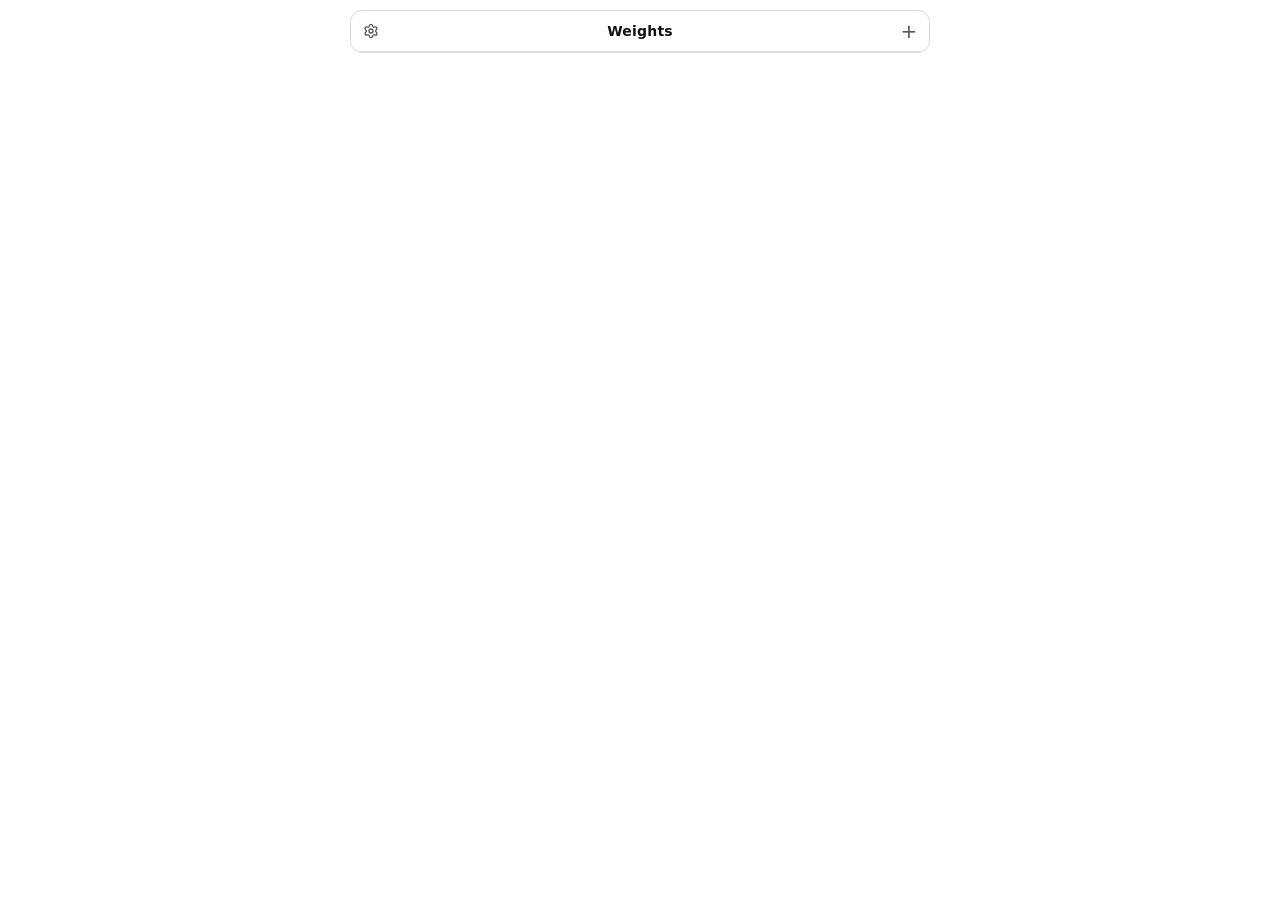
==== index.html @ fe78152c "Fix history tab UI filters" ====
<!doctype html>
<html lang="en">
<head>
  <meta charset="utf-8" />
  <meta name="viewport" content="width=device-width,initial-scale=1,viewport-fit=cover" />
  <title>Weights</title>
  <link rel="stylesheet" href="./styles.css" />
</head>
<body>
  <div class="wrap">
    <div class="card">
      <div class="titleBar">
        <div class="titleMain">
          <button id="settingsBtn" class="settingsBtn" type="button" aria-label="Settings" title="Settings">
            <svg xmlns="http://www.w3.org/2000/svg" viewBox="0 0 24 24" fill="none" stroke-width="2" stroke-linecap="round" stroke-linejoin="round" aria-hidden="true">
              <path d="M9.671 4.136a2.34 2.34 0 0 1 4.659 0 2.34 2.34 0 0 0 3.319 1.915 2.34 2.34 0 0 1 2.33 4.033 2.34 2.34 0 0 0 0 3.831 2.34 2.34 0 0 1-2.33 4.033 2.34 2.34 0 0 0-3.319 1.915 2.34 2.34 0 0 1-4.659 0 2.34 2.34 0 0 0-3.32-1.915 2.34 2.34 0 0 1-2.33-4.033 2.34 2.34 0 0 0 0-3.831A2.34 2.34 0 0 1 6.35 6.051a2.34 2.34 0 0 0 3.319-1.915"></path>
              <circle cx="12" cy="12" r="3"></circle>
            </svg>
          </button>
          <span class="titleText">Weights</span>
          <button id="addWorkoutBtn" class="titleRightBtn" type="button" aria-label="Add workout" title="Add workout">+</button>
          <button id="backBtn" class="titleRightBtn hidden" type="button" aria-label="Back" title="Back">
            <svg xmlns="http://www.w3.org/2000/svg" viewBox="0 0 24 24" fill="none" stroke-width="2" stroke-linecap="round" stroke-linejoin="round" aria-hidden="true">
              <path d="m15 18-6-6 6-6"></path>
            </svg>
          </button>
        </div>
        <div id="titleMenu" class="titleMenu">
          <button id="importCsvBtn" class="titleMenuBtn" type="button">Import CSV</button>
          <button id="deleteAllBtn" class="titleMenuBtn danger" type="button">Delete All</button>
          <div id="deleteConfirmRow" class="deleteConfirmRow">
            <span class="deleteConfirmText">Are you sure?</span>
            <div class="deleteConfirmActions">
              <button id="deleteConfirmOkBtn" class="deleteConfirmBtn ok" type="button" aria-label="Confirm delete all" title="Confirm">✓</button>
              <button id="deleteConfirmCancelBtn" class="deleteConfirmBtn cancel" type="button" aria-label="Cancel delete all" title="Cancel">×</button>
            </div>
          </div>
          <input id="csvImportInput" class="fileInput" type="file" accept=".csv,text/csv" />
        </div>
      </div>
      <div id="mainAddHost"></div>
      <div id="importStatus" class="importStatus" aria-live="polite"></div>
      <div id="list"></div>
      <div id="historyDrawer" class="historyDrawer hidden">
        <div id="historyTab" class="historyTab" role="button" tabindex="0" aria-expanded="false">
          <div class="historyTabText">
            <span class="historyTabLabel">History</span>
            <span id="historyMeta" class="historyMeta"></span>
          </div>
          <div class="historyTabActions">
            <button id="historyFilterBtn" class="historyFilterBtn hidden" type="button" aria-label="Filter history" title="Filter history">
              <span id="historyFilterIcon" class="historyFilterIcon" aria-hidden="true"></span>
            </button>
            <span id="historyChevron" class="historyChevron" aria-hidden="true"></span>
          </div>
        </div>
        <div id="historyFilterBar" class="historyFilterBar hidden">
          <input id="historyWeightFilterInput" type="text" placeholder="Weight..." autocomplete="off" spellcheck="false" />
          <input id="historyRepsFilterInput" type="text" placeholder="Reps..." autocomplete="off" spellcheck="false" />
        </div>
        <div id="historyPanel" class="historyPanel">
          <div id="historyList" class="historyList"></div>
        </div>
      </div>
    </div>
  </div>

  <script src="./main.js"></script>
</body>
</html>
---- styles.css ----
:root{
      --bg:#fff;
      --ink:#111;
      --muted:#666;
      --line:#d9d9d9;
      --line2:#ececec;
      --focus:#1a73e8;
      --mono: ui-monospace, SFMono-Regular, Menlo, Monaco, Consolas, "Liberation Mono", "Courier New", monospace;
      --sans: system-ui, -apple-system, Segoe UI, Roboto, Helvetica, Arial, "Apple Color Emoji","Segoe UI Emoji";
    }
    *{ box-sizing:border-box; }
    body{
      margin:0;
      background:var(--bg);
      color:var(--ink);
      font-family:var(--sans);
      -webkit-font-smoothing:antialiased;
      -moz-osx-font-smoothing:grayscale;
    }
    .wrap{
      max-width:600px;
      margin:0 auto;
      padding: env(safe-area-inset-top) 10px env(safe-area-inset-bottom) 10px;
    }
    .card{
      border:1px solid var(--line);
      border-radius:12px;
      overflow:hidden;
      margin:10px 0 14px;
    }
    .titleBar{
      border-bottom:1px solid var(--line);
    }
    .titleMain{
      position:relative;
      display:flex;
      align-items:center;
      justify-content:center;
      min-height:40px;
      padding:8px 40px;
    }
    .titleText{
      font-size:14px;
      line-height:1.2;
      font-weight:650;
      letter-spacing:.2px;
      text-align:center;
      width:100%;
      user-select:none;
      -webkit-user-select:none;
    }
    .settingsBtn{
      position:absolute;
      left:8px;
      top:50%;
      transform:translateY(-50%);
      width:24px;
      height:24px;
      border:0;
      border-radius:6px;
      padding:0;
      background:transparent;
      color:#555;
      display:inline-flex;
      align-items:center;
      justify-content:center;
      touch-action:manipulation;
      z-index:2;
    }
    .settingsBtn svg{
      width:16px;
      height:16px;
      display:block;
      stroke:currentColor;
    }
    .settingsBtn.open{
      background:#f2f4f8;
      color:#222;
    }
    .titleRightBtn{
      position:absolute;
      right:8px;
      top:50%;
      transform:translateY(-50%);
      width:24px;
      height:24px;
      border:0;
      border-radius:6px;
      padding:0;
      background:transparent;
      color:#555;
      display:inline-flex;
      align-items:center;
      justify-content:center;
      touch-action:manipulation;
      z-index:2;
      font-family:var(--sans);
      font-size:20px;
      line-height:1;
      font-weight:400;
    }
    .titleRightBtn svg{
      width:16px;
      height:16px;
      display:block;
      stroke:currentColor;
    }
    .titleRightBtn:active{
      background:#f2f4f8;
      color:#222;
    }
    #backBtn{
      left:8px;
      right:auto;
    }
    .hidden{
      display:none !important;
    }
    .titleMenu{
      max-height:0;
      overflow:hidden;
      border-top:0 solid var(--line2);
      transition:max-height .15s ease, border-width .15s ease;
    }
    .titleMenu.show{
      max-height:140px;
      border-top:1px solid var(--line2);
    }
    .titleMenuBtn{
      width:100%;
      border:0;
      border-bottom:1px solid var(--line2);
      background:#fff;
      color:#222;
      font-family:var(--sans);
      font-size:12px;
      line-height:1.2;
      text-align:left;
      padding:9px 12px;
      touch-action:manipulation;
    }
    .titleMenuBtn.danger{
      color:#9a2f2f;
    }
    .titleMenuBtn:active{
      background:#f3f6ff;
    }
    .deleteConfirmRow{
      display:none;
      align-items:center;
      justify-content:space-between;
      gap:8px;
      padding:8px 12px;
      border-bottom:1px solid var(--line2);
      background:#fff;
    }
    .deleteConfirmRow.show{
      display:flex;
    }
    .deleteConfirmText{
      font-size:12px;
      color:#9a2f2f;
      line-height:1.2;
    }
    .deleteConfirmActions{
      display:flex;
      align-items:center;
      gap:6px;
    }
    .deleteConfirmBtn{
      width:22px;
      height:22px;
      border:1px solid var(--line);
      border-radius:6px;
      background:#fff;
      color:#444;
      font-family:var(--sans);
      font-size:12px;
      line-height:20px;
      text-align:center;
      padding:0;
      touch-action:manipulation;
    }
    .deleteConfirmBtn.ok{
      border-color:#b7d7bf;
      color:#2e7d32;
    }
    .deleteConfirmBtn.cancel{
      border-color:#e0b4b4;
      color:#9a2f2f;
    }
    .deleteConfirmBtn:active{
      background:#f3f6ff;
    }
    #mainAddHost{
      overflow:hidden;
    }
    #mainAddHost .inputRow{
      background:#fff;
      border-bottom:1px solid var(--line2);
      padding:8px 10px;
    }
    .fileInput{
      display:none;
    }
    .importStatus{
      max-height:0;
      overflow:hidden;
      padding:0 12px;
      font-size:11px;
      line-height:1.2;
      color:var(--muted);
      border-bottom:0 solid var(--line2);
      transition:max-height .15s ease, padding .15s ease, border-width .15s ease;
    }
    .importStatus.show{
      max-height:40px;
      padding:6px 12px;
      border-bottom:1px solid var(--line2);
    }
    .importStatus.error{
      color:#9a2f2f;
    }

    .row{
      padding:0;
      border-bottom:1px solid var(--line2);
      user-select:none;
      -webkit-user-select:none;
      touch-action:manipulation;
    }
    .row:last-child{ border-bottom:none; }

    /* Workout collapsed: ONE LINE, ellide */
    .workoutLine{
      display:flex;
      align-items:center;
      gap:8px;
      min-width:0;
      white-space:nowrap;
      overflow:hidden;
      padding:10px 10px;
    }
    .currentFocus{
      background:#f4f7fc;
    }
    .date{
      font-family:var(--mono);
      font-size:12px;
      color:var(--muted);
      flex:0 0 auto;
    }
    .dow{
      font-size:12px;
      color:var(--muted);
      flex:0 0 auto;
    }
    .workoutText{
      font-size:12.5px;
      color:#222;
      flex:1 1 auto;
      min-width:0;
      overflow:hidden;
      text-overflow:ellipsis;
      white-space:nowrap;
    }
    .rowSpacer{
      flex:1 1 auto;
      min-width:0;
    }
    .rowDeleteBtn{
      border:1px solid #e0b4b4;
      border-radius:5px;
      background:#fff;
      color:#9a2f2f;
      width:18px;
      height:18px;
      padding:0;
      flex:0 0 18px;
      font-family:var(--sans);
      touch-action:manipulation;
      display:inline-flex;
      align-items:center;
      justify-content:center;
      line-height:1;
    }
    .rowDeleteBtn svg{
      width:11px;
      height:11px;
      display:block;
      stroke:currentColor;
    }
    .rowActionSlot{
      width:18px;
      height:18px;
      flex:0 0 18px;
      display:flex;
      align-items:center;
      justify-content:center;
    }

    .exerciseLine{
      font-size:12px;
      line-height:1.35;
      color:var(--ink);
      padding:0;
      border-top:1px dashed #efefef;
      font-family:var(--mono);
      touch-action:manipulation;
    }
    .exerciseLine:first-of-type{ border-top:none; }
    .exerciseTop{
      display:flex;
      align-items:center;
      gap:6px;
      min-width:0;
      padding:6px 10px;
    }
    .exerciseName{
      font-family:var(--sans);
      font-weight:400;
      font-size:12.5px;
      margin-right:6px;
    }
    .setsSummary{
      font-family:var(--mono);
      font-size:12px;
      color:#222;
    }
    .setsList{
      margin-top:0;
      border-top:1px solid #f0f0f0;
      padding-top:0;
    }
    .setLine{
      font-family:var(--mono);
      font-size:12px;
      padding:6px 10px;
      border-bottom:1px dashed #f0f0f0;
      touch-action:manipulation;
      display:flex;
      align-items:center;
      gap:6px;
    }
    .setLine.setInvalid{
      background:#fff5f5;
    }
    .setLine.setInvalid.currentFocus{
      background:#fdeeee;
    }
    .setLine:last-child{ border-bottom:none; }
    .setValue{ min-width:0; }

    .inputRow{
      display:flex;
      gap:8px;
      align-items:center;
      padding:10px;
      background:#fafafa;
    }
    .inlineEditor{ width:100%; }
    .inputRow.compact{
      padding:8px 10px 2px;
      background:transparent;
      margin-bottom:6px;
    }
    .autocompleteList{
      display:none;
      padding:0 10px 6px;
    }
    .autocompleteList.show{
      display:flex;
      flex-direction:column;
      gap:4px;
    }
    .autocompleteItem{
      width:100%;
      border:1px solid var(--line2);
      border-radius:8px;
      background:#fff;
      color:#333;
      text-align:left;
      font-size:12px;
      line-height:1.2;
      padding:7px 9px;
      font-family:var(--sans);
      touch-action:manipulation;
    }
    input[type="text"]{
      width:100%;
      border:1px solid var(--line);
      border-radius:8px;
      padding:10px 10px;
      font-size:14px;
      outline:none;
      background:#fff;
    }
    input[type="text"]:focus{
      border-color:var(--focus);
      box-shadow:0 0 0 3px rgba(26,115,232,.12);
    }
    .btn{
      width:34px;
      height:34px;
      border:1px solid var(--line);
      border-radius:8px;
      background:#fff;
      font-size:14px;
      line-height:32px;
      text-align:center;
      user-select:none;
      -webkit-user-select:none;
      touch-action:manipulation;
      flex:0 0 auto;
    }
    .btn.ok{ border-color:#b7d7bf; }
    .btn.cancel{ border-color:#e0b4b4; }

    .btn:active, .rowDeleteBtn:active, .autocompleteItem:active{
      background:#f3f6ff;
    }

    .historyDrawer{
      display:none;
      flex-direction:column;
      position:fixed;
      left:50%;
      transform:translateX(-50%);
      bottom:env(safe-area-inset-bottom);
      width:min(calc(100vw - 20px), 600px);
      background:#fff;
      border:1px solid var(--line);
      border-bottom:none;
      border-radius:10px 10px 0 0;
      overflow:hidden;
      z-index:50;
      box-shadow:0 -2px 8px rgba(0,0,0,.04);
    }
    .historyDrawer.show{
      display:flex;
    }
    .historyTab{
      width:100%;
      border:0;
      border-bottom:1px solid var(--line2);
      background:#fff;
      color:#222;
      min-height:34px;
      padding:6px 34px 6px 10px;
      position:relative;
      display:flex;
      align-items:center;
      font-family:var(--sans);
      font-size:12px;
      line-height:1.2;
      touch-action:manipulation;
      cursor:pointer;
    }
    .historyTabActions{
      display:flex;
      align-items:center;
      gap:4px;
      flex:0 0 auto;
      position:absolute;
      right:10px;
      top:50%;
      transform:translateY(-50%);
    }
    .historyTab:active{
      background:#f3f6ff;
    }
    .historyTabText{
      min-width:0;
      display:flex;
      flex-direction:column;
      align-items:flex-start;
      gap:1px;
      width:100%;
    }
    .historyTabLabel{
      font-size:12px;
      line-height:1.2;
      color:#222;
    }
    .historyMeta{
      display:none;
      font-family:var(--mono);
      font-size:11px;
      line-height:1.2;
      color:#666;
      white-space:nowrap;
      overflow:hidden;
      text-overflow:ellipsis;
      max-width:100%;
    }
    .historyDrawer.open .historyMeta.show{
      display:block;
    }
    .historyChevron{
      width:16px;
      height:16px;
      display:inline-flex;
      align-items:center;
      justify-content:center;
      color:#555;
      flex:0 0 auto;
    }
    .historyChevron svg{
      width:14px;
      height:14px;
      display:block;
      stroke:currentColor;
    }
    .historyFilterBtn{
      width:18px;
      height:18px;
      border:1px solid var(--line2);
      border-radius:5px;
      background:#fff;
      color:#666;
      padding:0;
      display:inline-flex;
      align-items:center;
      justify-content:center;
      touch-action:manipulation;
      flex:0 0 auto;
    }
    .historyFilterBtn.active{
      border-color:#c7d7f4;
      color:#355ea8;
      background:#f3f6ff;
    }
    .historyFilterBtn:active{
      background:#f3f6ff;
    }
    .historyFilterIcon{
      width:12px;
      height:12px;
      display:inline-flex;
      align-items:center;
      justify-content:center;
    }
    .historyFilterIcon svg{
      width:12px;
      height:12px;
      display:block;
      stroke:currentColor;
    }
    .historyFilterBar{
      display:none;
      gap:6px;
      padding:6px 10px;
      border-bottom:1px solid var(--line2);
      background:#fff;
    }
    .historyFilterBar.show{
      display:flex;
    }
    .historyFilterBar input[type="text"]{
      flex:1 1 0;
      width:auto;
      border:1px solid var(--line2);
      border-radius:6px;
      padding:6px 8px;
      font-size:12px;
      box-shadow:none;
    }
    .historyFilterBar input[type="text"]:focus{
      border-color:#b8caef;
      box-shadow:0 0 0 2px rgba(26,115,232,.08);
    }
    .historyPanel{
      max-height:0;
      overflow:hidden;
      transition:max-height .16s ease;
    }
    .historyDrawer.open .historyPanel{
      max-height:150px;
    }
    .historyList{
      max-height:150px;
      overflow-y:auto;
      -webkit-overflow-scrolling:touch;
      background:#fff;
    }
    .historyRow{
      font-family:var(--mono);
      font-size:12px;
      line-height:1.3;
      padding:6px 10px;
      border-bottom:1px dashed #f0f0f0;
      color:#222;
      white-space:nowrap;
      overflow:hidden;
      text-overflow:ellipsis;
    }
    .historyRow:last-child{
      border-bottom:none;
    }
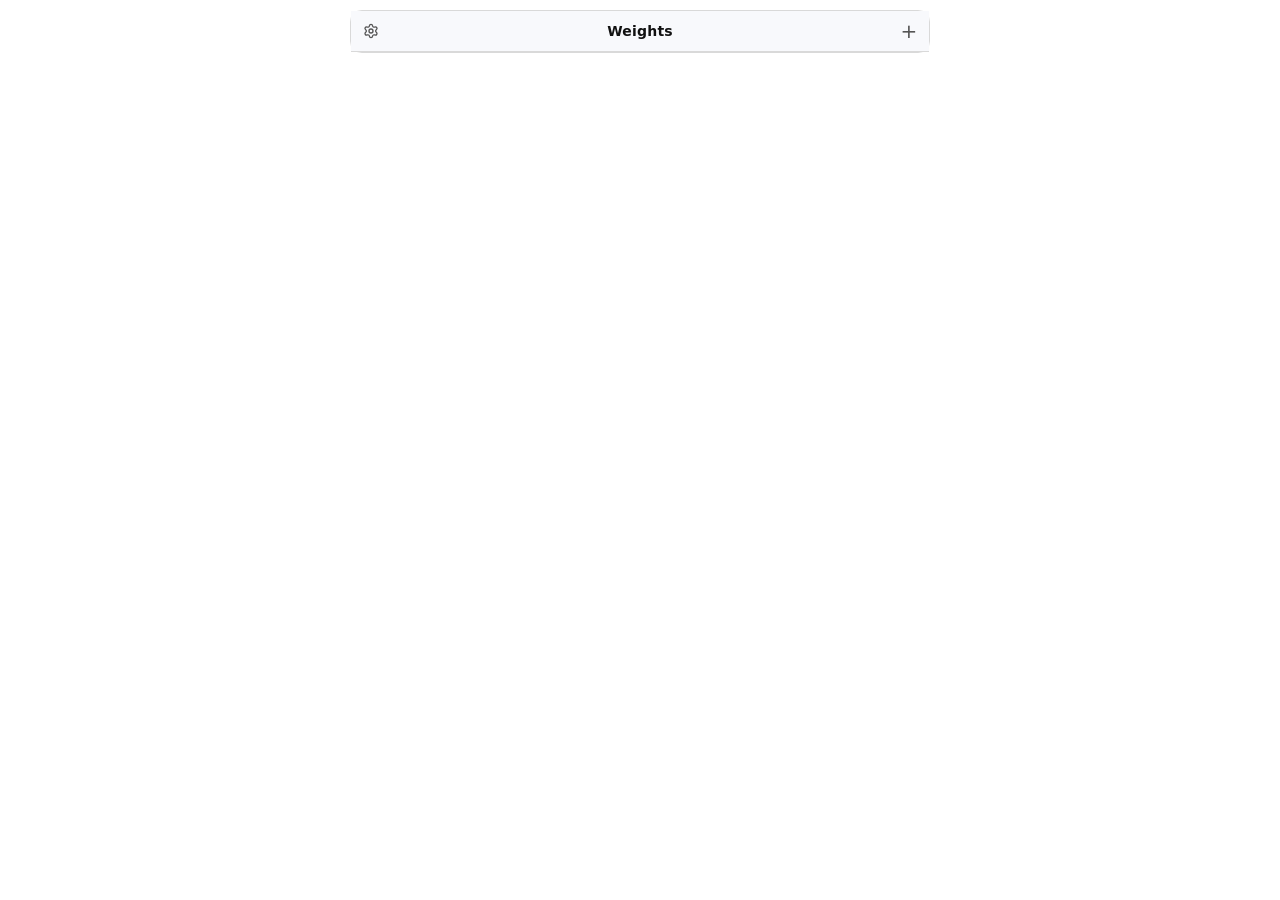
==== commit 4c8c411a: "Refine layout and add CSV export" ====
--- a/index.html
+++ b/index.html
@@ -27,6 +27,7 @@
         </div>
         <div id="titleMenu" class="titleMenu">
           <button id="importCsvBtn" class="titleMenuBtn" type="button">Import CSV</button>
+          <button id="exportCsvBtn" class="titleMenuBtn" type="button">Export CSV</button>
           <button id="deleteAllBtn" class="titleMenuBtn danger" type="button">Delete All</button>
           <div id="deleteConfirmRow" class="deleteConfirmRow">
             <span class="deleteConfirmText">Are you sure?</span>
--- a/styles.css
+++ b/styles.css
@@ -4,6 +4,7 @@
       --muted:#666;
       --line:#d9d9d9;
       --line2:#ececec;
+      --bar:#f8f9fc;
       --focus:#1a73e8;
       --mono: ui-monospace, SFMono-Regular, Menlo, Monaco, Consolas, "Liberation Mono", "Courier New", monospace;
       --sans: system-ui, -apple-system, Segoe UI, Roboto, Helvetica, Arial, "Apple Color Emoji","Segoe UI Emoji";
@@ -25,10 +26,14 @@
     .card{
       border:1px solid var(--line);
       border-radius:12px;
-      overflow:hidden;
+      overflow:visible;
       margin:10px 0 14px;
     }
     .titleBar{
+      position:sticky;
+      top:0;
+      z-index:20;
+      background:var(--bar);
       border-bottom:1px solid var(--line);
     }
     .titleMain{
@@ -443,7 +448,7 @@
       width:100%;
       border:0;
       border-bottom:1px solid var(--line2);
-      background:#fff;
+      background:var(--bar);
       color:#222;
       min-height:34px;
       padding:6px 34px 6px 10px;
@@ -455,6 +460,7 @@
       line-height:1.2;
       touch-action:manipulation;
       cursor:pointer;
+      -webkit-tap-highlight-color:transparent;
     }
     .historyTabActions{
       display:flex;
@@ -467,7 +473,7 @@
       transform:translateY(-50%);
     }
     .historyTab:active{
-      background:#f3f6ff;
+      background:var(--bar);
     }
     .historyTabText{
       min-width:0;
@@ -597,3 +603,24 @@
     .historyRow:last-child{
       border-bottom:none;
     }
+
+    @media (max-width: 680px){
+      .wrap{
+        max-width:none;
+        margin:0;
+        padding:env(safe-area-inset-top) 0 env(safe-area-inset-bottom) 0;
+      }
+      .card{
+        border:0;
+        border-radius:0;
+        margin:0;
+      }
+      .historyDrawer{
+        left:0;
+        transform:none;
+        width:100vw;
+        border-left:0;
+        border-right:0;
+        border-radius:0;
+      }
+    }
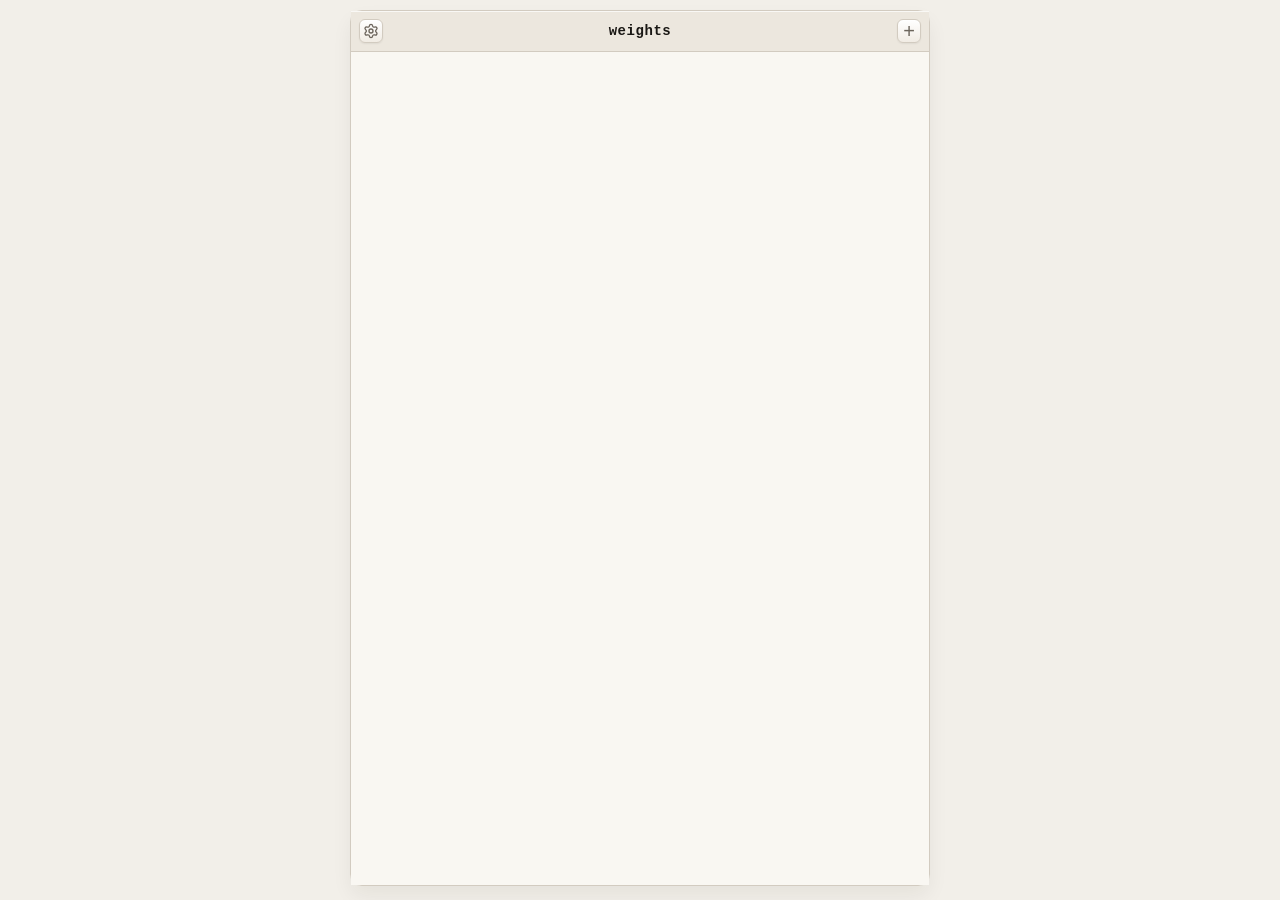
==== commit 4b472c6f: "Adjust workout row interactions" ====
--- a/index.html
+++ b/index.html
@@ -3,10 +3,16 @@
 <head>
   <meta charset="utf-8" />
   <meta name="viewport" content="width=device-width,initial-scale=1,viewport-fit=cover" />
+  <meta name="theme-color" content="#ece7de" />
+  <meta name="apple-mobile-web-app-capable" content="yes" />
+  <meta name="apple-mobile-web-app-title" content="Weights" />
   <title>Weights</title>
+  <link rel="manifest" href="./manifest.webmanifest" />
+  <link rel="icon" href="./favicon.svg" type="image/svg+xml" />
+  <link rel="apple-touch-icon" sizes="180x180" href="./apple-touch-icon.png" />
   <link rel="stylesheet" href="./styles.css" />
 </head>
-<body>
+<body class="boot">
   <div class="wrap">
     <div class="card">
       <div class="titleBar">
@@ -28,6 +34,7 @@
         <div id="titleMenu" class="titleMenu">
           <button id="importCsvBtn" class="titleMenuBtn" type="button">Import CSV</button>
           <button id="exportCsvBtn" class="titleMenuBtn" type="button">Export CSV</button>
+          <button id="installAppBtn" class="titleMenuBtn" type="button">Install App</button>
           <button id="deleteAllBtn" class="titleMenuBtn danger" type="button">Delete All</button>
           <div id="deleteConfirmRow" class="deleteConfirmRow">
             <span class="deleteConfirmText">Are you sure?</span>
--- a/styles.css
+++ b/styles.css
@@ -1,33 +1,55 @@
     :root{
-      --bg:#fff;
-      --ink:#111;
-      --muted:#666;
-      --line:#d9d9d9;
-      --line2:#ececec;
-      --bar:#f8f9fc;
-      --focus:#1a73e8;
-      --mono: ui-monospace, SFMono-Regular, Menlo, Monaco, Consolas, "Liberation Mono", "Courier New", monospace;
-      --sans: system-ui, -apple-system, Segoe UI, Roboto, Helvetica, Arial, "Apple Color Emoji","Segoe UI Emoji";
+      --bg:#f2efe9;
+      --surface:#f9f7f2;
+      --surface2:#f1ece4;
+      --ink:#1a1815;
+      --muted:#6c655c;
+      --line:#d2cbc0;
+      --line2:#e5dfd4;
+      --bar:#ece7de;
+      --accent:#c55a2a;
+      --accent-soft:#f4e2d8;
+      --focus:#c55a2a;
+      --mono:"Iosevka SS08", "Input Mono", "Cascadia Mono", Menlo, Monaco, Consolas, "Courier New", monospace;
+      --sans:"Avenir Next Condensed", "Avenir Next", "Optima", "Segoe UI", sans-serif;
     }
     *{ box-sizing:border-box; }
+    html,
+    body{
+      height:100%;
+    }
     body{
       margin:0;
+      min-height:100dvh;
       background:var(--bg);
       color:var(--ink);
       font-family:var(--sans);
       -webkit-font-smoothing:antialiased;
       -moz-osx-font-smoothing:grayscale;
+      text-rendering:optimizeLegibility;
     }
     .wrap{
       max-width:600px;
+      width:100%;
       margin:0 auto;
+      min-height:100dvh;
       padding: env(safe-area-inset-top) 10px env(safe-area-inset-bottom) 10px;
+      display:flex;
+      flex-direction:column;
     }
     .card{
+      flex:1 1 auto;
+      min-height:0;
+      display:flex;
+      flex-direction:column;
       border:1px solid var(--line);
       border-radius:12px;
       overflow:visible;
       margin:10px 0 14px;
+      background:var(--surface);
+      box-shadow:
+        0 1px 0 rgba(255,255,255,.82) inset,
+        0 10px 20px rgba(40,32,24,.06);
     }
     .titleBar{
       position:sticky;
@@ -35,6 +57,8 @@
       z-index:20;
       background:var(--bar);
       border-bottom:1px solid var(--line);
+      box-shadow:0 1px 0 rgba(255,255,255,.7) inset;
+      backdrop-filter:saturate(1.03) blur(2px);
     }
     .titleMain{
       position:relative;
@@ -45,14 +69,50 @@
       padding:8px 40px;
     }
     .titleText{
+      font-family:var(--mono);
       font-size:14px;
       line-height:1.2;
-      font-weight:650;
-      letter-spacing:.2px;
+      font-weight:600;
+      letter-spacing:.55px;
+      text-transform:lowercase;
       text-align:center;
       width:100%;
       user-select:none;
       -webkit-user-select:none;
+    }
+    @keyframes fadeSlideIn{
+      from{ opacity:0; transform:translateY(6px); }
+      to{ opacity:1; transform:translateY(0); }
+    }
+    @keyframes rowRise{
+      from{ opacity:0; transform:translateY(8px); }
+      to{ opacity:1; transform:translateY(0); }
+    }
+    body.boot .titleBar{
+      animation:fadeSlideIn .34s cubic-bezier(.2,.72,.15,1) both;
+    }
+    body.boot #list .row{
+      opacity:0;
+      animation:rowRise .34s cubic-bezier(.2,.72,.15,1) both;
+    }
+    body.boot #list .row:nth-child(1){ animation-delay:.04s; }
+    body.boot #list .row:nth-child(2){ animation-delay:.07s; }
+    body.boot #list .row:nth-child(3){ animation-delay:.10s; }
+    body.boot #list .row:nth-child(4){ animation-delay:.13s; }
+    body.boot #list .row:nth-child(5){ animation-delay:.16s; }
+    body.boot #list .row:nth-child(6){ animation-delay:.19s; }
+    body.boot #list .row:nth-child(7){ animation-delay:.22s; }
+    body.boot #list .row:nth-child(8){ animation-delay:.25s; }
+    @media (prefers-reduced-motion: reduce){
+      body.boot .titleBar,
+      body.boot #list .row{
+        animation:none !important;
+        opacity:1 !important;
+        transform:none !important;
+      }
+      *{
+        scroll-behavior:auto !important;
+      }
     }
     .settingsBtn{
       position:absolute;
@@ -61,16 +121,20 @@
       transform:translateY(-50%);
       width:24px;
       height:24px;
-      border:0;
+      border:1px solid var(--line);
       border-radius:6px;
       padding:0;
-      background:transparent;
-      color:#555;
+      background:linear-gradient(180deg, #fff 0%, var(--surface2) 100%);
+      color:var(--muted);
       display:inline-flex;
       align-items:center;
       justify-content:center;
       touch-action:manipulation;
       z-index:2;
+      box-shadow:
+        0 1px 0 rgba(255,255,255,.86) inset,
+        0 1px 2px rgba(0,0,0,.06);
+      transition:color .14s ease, border-color .14s ease, box-shadow .14s ease, background .14s ease;
     }
     .settingsBtn svg{
       width:16px;
@@ -79,8 +143,9 @@
       stroke:currentColor;
     }
     .settingsBtn.open{
-      background:#f2f4f8;
-      color:#222;
+      background:linear-gradient(180deg, #fff 0%, #ece4d9 100%);
+      color:var(--ink);
+      border-color:#c7b9a7;
     }
     .titleRightBtn{
       position:absolute;
@@ -89,11 +154,11 @@
       transform:translateY(-50%);
       width:24px;
       height:24px;
-      border:0;
+      border:1px solid var(--line);
       border-radius:6px;
       padding:0;
-      background:transparent;
-      color:#555;
+      background:linear-gradient(180deg, #fff 0%, var(--surface2) 100%);
+      color:var(--muted);
       display:inline-flex;
       align-items:center;
       justify-content:center;
@@ -103,6 +168,10 @@
       font-size:20px;
       line-height:1;
       font-weight:400;
+      box-shadow:
+        0 1px 0 rgba(255,255,255,.86) inset,
+        0 1px 2px rgba(0,0,0,.06);
+      transition:color .14s ease, border-color .14s ease, box-shadow .14s ease, background .14s ease;
     }
     .titleRightBtn svg{
       width:16px;
@@ -111,8 +180,9 @@
       stroke:currentColor;
     }
     .titleRightBtn:active{
-      background:#f2f4f8;
-      color:#222;
+      background:linear-gradient(180deg, #f8f4ec 0%, #e7dece 100%);
+      color:var(--ink);
+      box-shadow:inset 0 1px 2px rgba(0,0,0,.1);
     }
     #backBtn{
       left:8px;
@@ -125,30 +195,32 @@
       max-height:0;
       overflow:hidden;
       border-top:0 solid var(--line2);
-      transition:max-height .15s ease, border-width .15s ease;
+      transition:max-height .18s cubic-bezier(.25,.72,.2,1), border-width .18s ease;
     }
     .titleMenu.show{
-      max-height:140px;
+      max-height:190px;
       border-top:1px solid var(--line2);
     }
     .titleMenuBtn{
       width:100%;
       border:0;
       border-bottom:1px solid var(--line2);
-      background:#fff;
-      color:#222;
+      background:linear-gradient(180deg, #fff 0%, #f4efe7 100%);
+      color:var(--ink);
       font-family:var(--sans);
       font-size:12px;
       line-height:1.2;
       text-align:left;
       padding:9px 12px;
       touch-action:manipulation;
+      letter-spacing:.1px;
+      transition:background .12s ease, color .12s ease;
     }
     .titleMenuBtn.danger{
-      color:#9a2f2f;
+      color:#a33d33;
     }
     .titleMenuBtn:active{
-      background:#f3f6ff;
+      background:linear-gradient(180deg, #f6efe6 0%, #ece3d6 100%);
     }
     .deleteConfirmRow{
       display:none;
@@ -164,7 +236,7 @@
     }
     .deleteConfirmText{
       font-size:12px;
-      color:#9a2f2f;
+      color:#a33d33;
       line-height:1.2;
     }
     .deleteConfirmActions{
@@ -175,33 +247,42 @@
     .deleteConfirmBtn{
       width:22px;
       height:22px;
-      border:1px solid var(--line);
+      border:1px solid #cabda9;
       border-radius:6px;
-      background:#fff;
-      color:#444;
+      background:linear-gradient(180deg, #fff 0%, #f4eee6 100%);
+      color:#534a3f;
       font-family:var(--sans);
       font-size:12px;
       line-height:20px;
       text-align:center;
       padding:0;
       touch-action:manipulation;
+      box-shadow:
+        0 1px 0 rgba(255,255,255,.82) inset,
+        0 1px 2px rgba(0,0,0,.05);
     }
     .deleteConfirmBtn.ok{
-      border-color:#b7d7bf;
-      color:#2e7d32;
+      border-color:color-mix(in srgb, var(--accent) 34%, #fff 66%);
+      color:var(--accent);
     }
     .deleteConfirmBtn.cancel{
-      border-color:#e0b4b4;
-      color:#9a2f2f;
+      border-color:#dcaca2;
+      color:#a33d33;
     }
     .deleteConfirmBtn:active{
-      background:#f3f6ff;
+      background:linear-gradient(180deg, #f5eee5 0%, #e9dfd2 100%);
+      box-shadow:inset 0 1px 2px rgba(0,0,0,.1);
     }
     #mainAddHost{
       overflow:hidden;
     }
+    #list{
+      background:var(--surface);
+      flex:1 1 auto;
+      min-height:0;
+    }
     #mainAddHost .inputRow{
-      background:#fff;
+      background:linear-gradient(180deg, #faf8f4 0%, #f2ede4 100%);
       border-bottom:1px solid var(--line2);
       padding:8px 10px;
     }
@@ -217,6 +298,7 @@
       color:var(--muted);
       border-bottom:0 solid var(--line2);
       transition:max-height .15s ease, padding .15s ease, border-width .15s ease;
+      background:color-mix(in srgb, var(--surface) 92%, white 8%);
     }
     .importStatus.show{
       max-height:40px;
@@ -224,7 +306,7 @@
       border-bottom:1px solid var(--line2);
     }
     .importStatus.error{
-      color:#9a2f2f;
+      color:#a33d33;
     }
 
     .row{
@@ -233,6 +315,7 @@
       user-select:none;
       -webkit-user-select:none;
       touch-action:manipulation;
+      transition:background .14s ease;
     }
     .row:last-child{ border-bottom:none; }
 
@@ -245,9 +328,10 @@
       white-space:nowrap;
       overflow:hidden;
       padding:10px 10px;
+      transition:background .14s ease;
     }
     .currentFocus{
-      background:#f4f7fc;
+      background:var(--accent-soft);
     }
     .date{
       font-family:var(--mono);
@@ -262,7 +346,7 @@
     }
     .workoutText{
       font-size:12.5px;
-      color:#222;
+      color:var(--ink);
       flex:1 1 auto;
       min-width:0;
       overflow:hidden;
@@ -273,11 +357,17 @@
       flex:1 1 auto;
       min-width:0;
     }
-    .rowDeleteBtn{
-      border:1px solid #e0b4b4;
+    .rowActions{
+      display:flex;
+      align-items:center;
+      gap:4px;
+      flex:0 0 auto;
+    }
+    .rowEditBtn{
+      border:1px solid #cbbfac;
       border-radius:5px;
-      background:#fff;
-      color:#9a2f2f;
+      background:linear-gradient(180deg, #fff 0%, #f3eee5 100%);
+      color:#5f564a;
       width:18px;
       height:18px;
       padding:0;
@@ -288,6 +378,36 @@
       align-items:center;
       justify-content:center;
       line-height:1;
+      box-shadow:
+        0 1px 0 rgba(255,255,255,.86) inset,
+        0 1px 2px rgba(0,0,0,.05);
+      transition:background .12s ease, box-shadow .12s ease, color .12s ease;
+    }
+    .rowEditBtn svg{
+      width:11px;
+      height:11px;
+      display:block;
+      stroke:currentColor;
+    }
+    .rowDeleteBtn{
+      border:1px solid #ddb1a6;
+      border-radius:5px;
+      background:linear-gradient(180deg, #fff 0%, #f4e7e2 100%);
+      color:#a33d33;
+      width:18px;
+      height:18px;
+      padding:0;
+      flex:0 0 18px;
+      font-family:var(--sans);
+      touch-action:manipulation;
+      display:inline-flex;
+      align-items:center;
+      justify-content:center;
+      line-height:1;
+      box-shadow:
+        0 1px 0 rgba(255,255,255,.86) inset,
+        0 1px 2px rgba(0,0,0,.05);
+      transition:background .12s ease, box-shadow .12s ease, color .12s ease;
     }
     .rowDeleteBtn svg{
       width:11px;
@@ -303,13 +423,42 @@
       align-items:center;
       justify-content:center;
     }
+    .mainWorkoutDetails{
+      border-top:1px solid var(--line2);
+      background:color-mix(in srgb, var(--surface2) 76%, #fff 24%);
+    }
+    .mainWorkoutDetail{
+      display:flex;
+      align-items:flex-start;
+      gap:8px;
+      min-width:0;
+      padding:6px 10px;
+      border-top:1px dashed color-mix(in srgb, var(--line2) 78%, #fff 22%);
+    }
+    .mainWorkoutDetail:first-child{
+      border-top:none;
+    }
+    .mainWorkoutDetailName{
+      font-family:var(--sans);
+      font-size:12.5px;
+      color:var(--ink);
+      flex:0 0 auto;
+      white-space:nowrap;
+    }
+    .mainWorkoutDetailSummary{
+      font-family:var(--mono);
+      font-size:12px;
+      color:var(--muted);
+      min-width:0;
+      overflow-wrap:anywhere;
+    }
 
     .exerciseLine{
       font-size:12px;
       line-height:1.35;
       color:var(--ink);
       padding:0;
-      border-top:1px dashed #efefef;
+      border-top:1px dashed color-mix(in srgb, var(--line2) 80%, #fff 20%);
       font-family:var(--mono);
       touch-action:manipulation;
     }
@@ -320,6 +469,7 @@
       gap:6px;
       min-width:0;
       padding:6px 10px;
+      transition:background .14s ease;
     }
     .exerciseName{
       font-family:var(--sans);
@@ -330,28 +480,29 @@
     .setsSummary{
       font-family:var(--mono);
       font-size:12px;
-      color:#222;
+      color:var(--muted);
     }
     .setsList{
       margin-top:0;
-      border-top:1px solid #f0f0f0;
+      border-top:1px solid var(--line2);
       padding-top:0;
     }
     .setLine{
       font-family:var(--mono);
       font-size:12px;
       padding:6px 10px;
-      border-bottom:1px dashed #f0f0f0;
+      border-bottom:1px dashed color-mix(in srgb, var(--line2) 80%, #fff 20%);
       touch-action:manipulation;
       display:flex;
       align-items:center;
       gap:6px;
+      transition:background .14s ease, color .14s ease;
     }
     .setLine.setInvalid{
-      background:#fff5f5;
+      background:#fff2f0;
     }
     .setLine.setInvalid.currentFocus{
-      background:#fdeeee;
+      background:#fde3dd;
     }
     .setLine:last-child{ border-bottom:none; }
     .setValue{ min-width:0; }
@@ -361,7 +512,7 @@
       gap:8px;
       align-items:center;
       padding:10px;
-      background:#fafafa;
+      background:linear-gradient(180deg, #faf8f4 0%, #f2ede4 100%);
     }
     .inlineEditor{ width:100%; }
     .inputRow.compact{
@@ -380,36 +531,41 @@
     }
     .autocompleteItem{
       width:100%;
-      border:1px solid var(--line2);
+      border:1px solid #d6cdbf;
       border-radius:8px;
-      background:#fff;
-      color:#333;
+      background:linear-gradient(180deg, #fff 0%, #f4efe6 100%);
+      color:#2a251f;
       text-align:left;
       font-size:12px;
       line-height:1.2;
       padding:7px 9px;
       font-family:var(--sans);
       touch-action:manipulation;
+      box-shadow:0 1px 0 rgba(255,255,255,.78) inset;
     }
     input[type="text"]{
       width:100%;
-      border:1px solid var(--line);
+      border:1px solid #cfc4b3;
       border-radius:8px;
       padding:10px 10px;
       font-size:14px;
       outline:none;
-      background:#fff;
+      background:linear-gradient(180deg, #fff 0%, #faf7f1 100%);
+      color:var(--ink);
+      box-shadow:0 1px 0 rgba(255,255,255,.84) inset;
+      transition:border-color .14s ease, box-shadow .14s ease, background .14s ease;
     }
     input[type="text"]:focus{
       border-color:var(--focus);
-      box-shadow:0 0 0 3px rgba(26,115,232,.12);
+      background:#fff;
+      box-shadow:0 0 0 3px color-mix(in srgb, var(--accent) 20%, transparent);
     }
     .btn{
       width:34px;
       height:34px;
-      border:1px solid var(--line);
+      border:1px solid #cabda9;
       border-radius:8px;
-      background:#fff;
+      background:linear-gradient(180deg, #fff 0%, #f4ede3 100%);
       font-size:14px;
       line-height:32px;
       text-align:center;
@@ -417,12 +573,18 @@
       -webkit-user-select:none;
       touch-action:manipulation;
       flex:0 0 auto;
-    }
-    .btn.ok{ border-color:#b7d7bf; }
-    .btn.cancel{ border-color:#e0b4b4; }
+      color:#4d453b;
+      box-shadow:
+        0 1px 0 rgba(255,255,255,.86) inset,
+        0 1px 2px rgba(0,0,0,.05);
+      transition:background .12s ease, box-shadow .12s ease, color .12s ease;
+    }
+    .btn.ok{ border-color:color-mix(in srgb, var(--accent) 34%, #fff 66%); color:var(--accent); }
+    .btn.cancel{ border-color:#ddb1a6; color:#a33d33; }
 
-    .btn:active, .rowDeleteBtn:active, .autocompleteItem:active{
-      background:#f3f6ff;
+    .btn:active, .rowEditBtn:active, .rowDeleteBtn:active, .autocompleteItem:active{
+      background:linear-gradient(180deg, #f6eee4 0%, #e9dfd1 100%);
+      box-shadow:inset 0 1px 2px rgba(0,0,0,.1);
     }
 
     .historyDrawer{
@@ -433,13 +595,15 @@
       transform:translateX(-50%);
       bottom:env(safe-area-inset-bottom);
       width:min(calc(100vw - 20px), 600px);
-      background:#fff;
+      background:var(--surface);
       border:1px solid var(--line);
       border-bottom:none;
       border-radius:10px 10px 0 0;
       overflow:hidden;
       z-index:50;
-      box-shadow:0 -2px 8px rgba(0,0,0,.04);
+      box-shadow:
+        0 1px 0 rgba(255,255,255,.72) inset,
+        0 -8px 16px rgba(40,32,24,.08);
     }
     .historyDrawer.show{
       display:flex;
@@ -449,7 +613,7 @@
       border:0;
       border-bottom:1px solid var(--line2);
       background:var(--bar);
-      color:#222;
+      color:var(--ink);
       min-height:34px;
       padding:6px 34px 6px 10px;
       position:relative;
@@ -461,6 +625,7 @@
       touch-action:manipulation;
       cursor:pointer;
       -webkit-tap-highlight-color:transparent;
+      box-shadow:0 1px 0 rgba(255,255,255,.72) inset;
     }
     .historyTabActions{
       display:flex;
@@ -486,21 +651,50 @@
     .historyTabLabel{
       font-size:12px;
       line-height:1.2;
-      color:#222;
+      color:var(--ink);
     }
     .historyMeta{
       display:none;
       font-family:var(--mono);
       font-size:11px;
-      line-height:1.2;
-      color:#666;
-      white-space:nowrap;
-      overflow:hidden;
-      text-overflow:ellipsis;
+      line-height:1.25;
+      color:var(--muted);
+      white-space:normal;
+      overflow:visible;
+      text-overflow:clip;
       max-width:100%;
     }
     .historyDrawer.open .historyMeta.show{
-      display:block;
+      display:flex;
+      flex-wrap:wrap;
+      align-items:center;
+      gap:2px 6px;
+    }
+    .historyMetaLabel{
+      color:var(--muted);
+      flex:0 0 auto;
+    }
+    .historyMaxBtn{
+      border:0;
+      background:transparent;
+      color:var(--accent);
+      padding:0;
+      margin:0;
+      font-family:inherit;
+      font-size:inherit;
+      line-height:inherit;
+      text-decoration:none;
+      border-radius:2px;
+      touch-action:manipulation;
+      -webkit-appearance:none;
+      appearance:none;
+    }
+    .historyMaxBtn:active{
+      color:color-mix(in srgb, var(--accent) 82%, #000 18%);
+    }
+    .historyMaxBtn:focus-visible{
+      outline:1px solid color-mix(in srgb, var(--accent) 45%, #fff 55%);
+      outline-offset:1px;
     }
     .historyChevron{
       width:16px;
@@ -508,7 +702,7 @@
       display:inline-flex;
       align-items:center;
       justify-content:center;
-      color:#555;
+      color:var(--muted);
       flex:0 0 auto;
     }
     .historyChevron svg{
@@ -520,24 +714,27 @@
     .historyFilterBtn{
       width:18px;
       height:18px;
-      border:1px solid var(--line2);
+      border:1px solid #cec2af;
       border-radius:5px;
-      background:#fff;
-      color:#666;
+      background:linear-gradient(180deg, #fff 0%, #f4ede3 100%);
+      color:var(--muted);
       padding:0;
       display:inline-flex;
       align-items:center;
       justify-content:center;
       touch-action:manipulation;
       flex:0 0 auto;
+      box-shadow:
+        0 1px 0 rgba(255,255,255,.86) inset,
+        0 1px 2px rgba(0,0,0,.05);
     }
     .historyFilterBtn.active{
-      border-color:#c7d7f4;
-      color:#355ea8;
-      background:#f3f6ff;
+      border-color:color-mix(in srgb, var(--accent) 32%, #fff 68%);
+      color:var(--accent);
+      background:linear-gradient(180deg, #fff 0%, #f4e5dc 100%);
     }
     .historyFilterBtn:active{
-      background:#f3f6ff;
+      background:linear-gradient(180deg, #f6eee4 0%, #e9dfd1 100%);
     }
     .historyFilterIcon{
       width:12px;
@@ -556,8 +753,10 @@
       display:none;
       gap:6px;
       padding:6px 10px;
+      padding-left:max(10px, env(safe-area-inset-left));
+      padding-right:max(10px, env(safe-area-inset-right));
       border-bottom:1px solid var(--line2);
-      background:#fff;
+      background:linear-gradient(180deg, #f9f6f1 0%, #f2ece3 100%);
     }
     .historyFilterBar.show{
       display:flex;
@@ -565,15 +764,16 @@
     .historyFilterBar input[type="text"]{
       flex:1 1 0;
       width:auto;
-      border:1px solid var(--line2);
+      min-width:0;
+      border:1px solid #d0c5b4;
       border-radius:6px;
       padding:6px 8px;
       font-size:12px;
-      box-shadow:none;
+      box-shadow:0 1px 0 rgba(255,255,255,.84) inset;
     }
     .historyFilterBar input[type="text"]:focus{
-      border-color:#b8caef;
-      box-shadow:0 0 0 2px rgba(26,115,232,.08);
+      border-color:var(--focus);
+      box-shadow:0 0 0 2px color-mix(in srgb, var(--accent) 18%, transparent);
     }
     .historyPanel{
       max-height:0;
@@ -587,18 +787,32 @@
       max-height:150px;
       overflow-y:auto;
       -webkit-overflow-scrolling:touch;
-      background:#fff;
+      background:color-mix(in srgb, var(--surface) 94%, #fff 6%);
     }
     .historyRow{
       font-family:var(--mono);
       font-size:12px;
       line-height:1.3;
       padding:6px 10px;
-      border-bottom:1px dashed #f0f0f0;
-      color:#222;
-      white-space:nowrap;
-      overflow:hidden;
-      text-overflow:ellipsis;
+      border-bottom:1px dashed color-mix(in srgb, var(--line2) 78%, #fff 22%);
+      color:var(--ink);
+      white-space:normal;
+      overflow:visible;
+      text-overflow:clip;
+      overflow-wrap:anywhere;
+    }
+    .historyRowDate{
+      color:var(--muted);
+    }
+    .historySetTokenMatch{
+      font-weight:700;
+      color:color-mix(in srgb, var(--accent) 72%, #000 28%);
+      background:color-mix(in srgb, var(--accent-soft) 84%, #fff 16%);
+      border-radius:3px;
+      padding:0 1px;
+    }
+    .historyRowFocus{
+      background:color-mix(in srgb, var(--accent-soft) 58%, #fff 42%);
     }
     .historyRow:last-child{
       border-bottom:none;
@@ -611,16 +825,24 @@
         padding:env(safe-area-inset-top) 0 env(safe-area-inset-bottom) 0;
       }
       .card{
+        flex:1 1 auto;
         border:0;
         border-radius:0;
         margin:0;
       }
       .historyDrawer{
         left:0;
+        right:0;
         transform:none;
-        width:100vw;
+        width:auto;
         border-left:0;
         border-right:0;
         border-radius:0;
       }
-    }
+      input[type="text"]{
+        font-size:16px;
+      }
+      .historyFilterBar input[type="text"]{
+        font-size:16px;
+      }
+    }
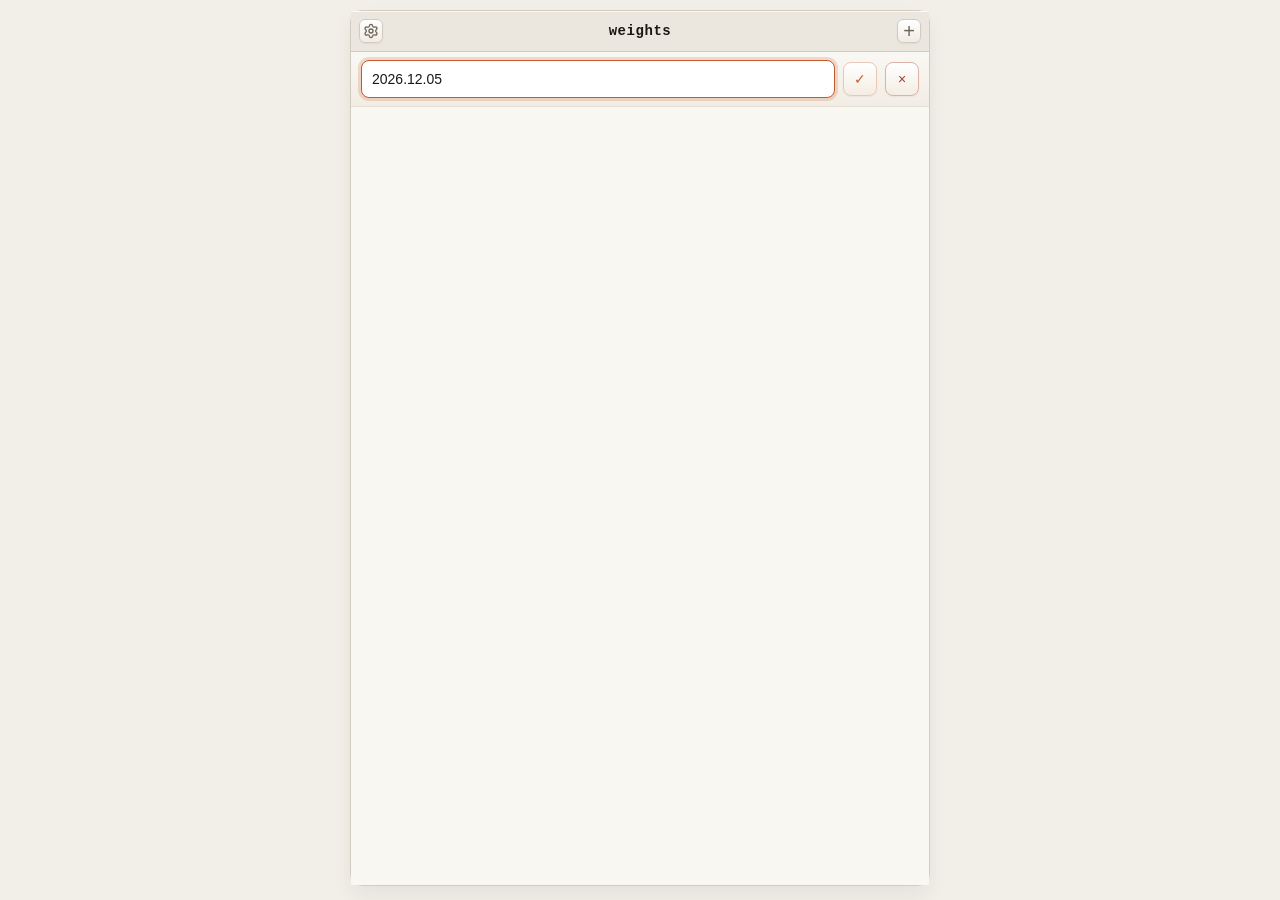
==== commit b265a2cd: "Update app icons and version PWA icon assets" ====
--- a/index.html
+++ b/index.html
@@ -4,12 +4,13 @@
   <meta charset="utf-8" />
   <meta name="viewport" content="width=device-width,initial-scale=1,viewport-fit=cover" />
   <meta name="theme-color" content="#ece7de" />
+  <meta name="mobile-web-app-capable" content="yes" />
   <meta name="apple-mobile-web-app-capable" content="yes" />
   <meta name="apple-mobile-web-app-title" content="Weights" />
   <title>Weights</title>
   <link rel="manifest" href="./manifest.webmanifest" />
-  <link rel="icon" href="./favicon.svg" type="image/svg+xml" />
-  <link rel="apple-touch-icon" sizes="180x180" href="./apple-touch-icon.png" />
+  <link rel="icon" href="./icon-192.png?v=20260323" sizes="192x192" type="image/png" />
+  <link rel="apple-touch-icon" sizes="180x180" href="./apple-touch-icon.png?v=20260323" />
   <link rel="stylesheet" href="./styles.css" />
 </head>
 <body class="boot">
@@ -34,7 +35,17 @@
         <div id="titleMenu" class="titleMenu">
           <button id="importCsvBtn" class="titleMenuBtn" type="button">Import CSV</button>
           <button id="exportCsvBtn" class="titleMenuBtn" type="button">Export CSV</button>
-          <button id="installAppBtn" class="titleMenuBtn" type="button">Install App</button>
+          <div class="settingsGroup">
+            <label class="settingsLabel" for="fontSizeSlider">
+              <span>Font Size</span>
+              <span id="fontSizeValue" class="settingsValue">10pt</span>
+            </label>
+            <input id="fontSizeSlider" class="settingsSlider" type="range" min="10" max="24" step="1" value="10" />
+          </div>
+          <div class="settingsGroup">
+            <div class="settingsLabel">Theme Color</div>
+            <div id="themeOptions" class="themeOptions" role="radiogroup" aria-label="Theme color"></div>
+          </div>
           <button id="deleteAllBtn" class="titleMenuBtn danger" type="button">Delete All</button>
           <div id="deleteConfirmRow" class="deleteConfirmRow">
             <span class="deleteConfirmText">Are you sure?</span>
@@ -74,5 +85,6 @@
   </div>
 
   <script src="./main.js"></script>
+  <script async data-id="101502386" src="//static.getclicky.com/js"></script>
 </body>
 </html>
--- a/styles.css
+++ b/styles.css
@@ -10,6 +10,20 @@
       --accent:#c55a2a;
       --accent-soft:#f4e2d8;
       --focus:#c55a2a;
+      --font-scale:1;
+      --font-size-pt:10pt;
+      --control-scale:var(--font-scale);
+      --control-xs:calc(18px * var(--control-scale));
+      --control-sm:calc(22px * var(--control-scale));
+      --control-md:calc(24px * var(--control-scale));
+      --control-lg:calc(34px * var(--control-scale));
+      --icon-xs:calc(11px * var(--control-scale));
+      --icon-sm:calc(12px * var(--control-scale));
+      --icon-md:calc(14px * var(--control-scale));
+      --icon-lg:calc(16px * var(--control-scale));
+      --radius-xs:calc(5px * var(--control-scale));
+      --radius-sm:calc(6px * var(--control-scale));
+      --radius-md:calc(8px * var(--control-scale));
       --mono:"Iosevka SS08", "Input Mono", "Cascadia Mono", Menlo, Monaco, Consolas, "Courier New", monospace;
       --sans:"Avenir Next Condensed", "Avenir Next", "Optima", "Segoe UI", sans-serif;
     }
@@ -65,12 +79,12 @@
       display:flex;
       align-items:center;
       justify-content:center;
-      min-height:40px;
-      padding:8px 40px;
+      min-height:calc(40px * var(--font-scale));
+      padding:calc(8px * var(--font-scale)) calc(40px * var(--font-scale));
     }
     .titleText{
       font-family:var(--mono);
-      font-size:14px;
+      font-size:calc(14px * var(--font-scale));
       line-height:1.2;
       font-weight:600;
       letter-spacing:.55px;
@@ -116,13 +130,13 @@
     }
     .settingsBtn{
       position:absolute;
-      left:8px;
+      left:calc(8px * var(--font-scale));
       top:50%;
       transform:translateY(-50%);
-      width:24px;
-      height:24px;
+      width:var(--control-md);
+      height:var(--control-md);
       border:1px solid var(--line);
-      border-radius:6px;
+      border-radius:var(--radius-sm);
       padding:0;
       background:linear-gradient(180deg, #fff 0%, var(--surface2) 100%);
       color:var(--muted);
@@ -137,8 +151,8 @@
       transition:color .14s ease, border-color .14s ease, box-shadow .14s ease, background .14s ease;
     }
     .settingsBtn svg{
-      width:16px;
-      height:16px;
+      width:var(--icon-lg);
+      height:var(--icon-lg);
       display:block;
       stroke:currentColor;
     }
@@ -149,13 +163,13 @@
     }
     .titleRightBtn{
       position:absolute;
-      right:8px;
+      right:calc(8px * var(--font-scale));
       top:50%;
       transform:translateY(-50%);
-      width:24px;
-      height:24px;
+      width:var(--control-md);
+      height:var(--control-md);
       border:1px solid var(--line);
-      border-radius:6px;
+      border-radius:var(--radius-sm);
       padding:0;
       background:linear-gradient(180deg, #fff 0%, var(--surface2) 100%);
       color:var(--muted);
@@ -165,7 +179,7 @@
       touch-action:manipulation;
       z-index:2;
       font-family:var(--sans);
-      font-size:20px;
+      font-size:calc(20px * var(--font-scale));
       line-height:1;
       font-weight:400;
       box-shadow:
@@ -174,8 +188,8 @@
       transition:color .14s ease, border-color .14s ease, box-shadow .14s ease, background .14s ease;
     }
     .titleRightBtn svg{
-      width:16px;
-      height:16px;
+      width:var(--icon-lg);
+      height:var(--icon-lg);
       display:block;
       stroke:currentColor;
     }
@@ -185,7 +199,7 @@
       box-shadow:inset 0 1px 2px rgba(0,0,0,.1);
     }
     #backBtn{
-      left:8px;
+      left:calc(8px * var(--font-scale));
       right:auto;
     }
     .hidden{
@@ -198,7 +212,7 @@
       transition:max-height .18s cubic-bezier(.25,.72,.2,1), border-width .18s ease;
     }
     .titleMenu.show{
-      max-height:190px;
+      max-height:420px;
       border-top:1px solid var(--line2);
     }
     .titleMenuBtn{
@@ -208,7 +222,7 @@
       background:linear-gradient(180deg, #fff 0%, #f4efe7 100%);
       color:var(--ink);
       font-family:var(--sans);
-      font-size:12px;
+      font-size:calc(12px * var(--font-scale));
       line-height:1.2;
       text-align:left;
       padding:9px 12px;
@@ -221,6 +235,65 @@
     }
     .titleMenuBtn:active{
       background:linear-gradient(180deg, #f6efe6 0%, #ece3d6 100%);
+    }
+    .settingsGroup{
+      padding:8px 12px 10px;
+      border-bottom:1px solid var(--line2);
+      background:linear-gradient(180deg, #fff 0%, #f4efe7 100%);
+    }
+    .settingsLabel{
+      display:flex;
+      align-items:center;
+      justify-content:space-between;
+      gap:8px;
+      font-family:var(--sans);
+      font-size:calc(12px * var(--font-scale));
+      color:var(--ink);
+      margin-bottom:6px;
+      line-height:1.2;
+    }
+    .settingsValue{
+      font-family:var(--mono);
+      color:var(--muted);
+      font-size:calc(11px * var(--font-scale));
+    }
+    .settingsSlider{
+      width:100%;
+      accent-color:var(--accent);
+      touch-action:manipulation;
+    }
+    .themeOptions{
+      display:flex;
+      gap:7px;
+      flex-wrap:wrap;
+    }
+    .themeOption{
+      width:calc(20px * var(--font-scale));
+      height:calc(20px * var(--font-scale));
+      border-radius:999px;
+      border:1px solid var(--theme-line, var(--line));
+      background:var(--theme-bg, var(--bg));
+      box-shadow:inset 0 0 0 1px color-mix(in srgb, var(--theme-bg, var(--bg)) 70%, var(--theme-ink, var(--ink)) 30%);
+      padding:0;
+      touch-action:manipulation;
+      position:relative;
+    }
+    .themeOption.active{
+      border-color:var(--accent);
+      box-shadow:
+        0 0 0 1px color-mix(in srgb, var(--accent) 55%, #fff 45%),
+        inset 0 0 0 1px color-mix(in srgb, var(--theme-bg, var(--bg)) 70%, var(--theme-ink, var(--ink)) 30%);
+    }
+    .themeOption.active::after{
+      content:"";
+      position:absolute;
+      left:50%;
+      top:50%;
+      width:calc(6px * var(--font-scale));
+      height:calc(6px * var(--font-scale));
+      transform:translate(-50%, -50%);
+      border-radius:999px;
+      background:var(--theme-ink, var(--ink));
     }
     .deleteConfirmRow{
       display:none;
@@ -235,25 +308,25 @@
       display:flex;
     }
     .deleteConfirmText{
-      font-size:12px;
+      font-size:calc(12px * var(--font-scale));
       color:#a33d33;
       line-height:1.2;
     }
     .deleteConfirmActions{
       display:flex;
       align-items:center;
-      gap:6px;
+      gap:calc(6px * var(--font-scale));
     }
     .deleteConfirmBtn{
-      width:22px;
-      height:22px;
+      width:var(--control-sm);
+      height:var(--control-sm);
       border:1px solid #cabda9;
-      border-radius:6px;
+      border-radius:var(--radius-sm);
       background:linear-gradient(180deg, #fff 0%, #f4eee6 100%);
       color:#534a3f;
       font-family:var(--sans);
-      font-size:12px;
-      line-height:20px;
+      font-size:calc(12px * var(--font-scale));
+      line-height:calc(var(--control-sm) - 2px);
       text-align:center;
       padding:0;
       touch-action:manipulation;
@@ -293,7 +366,7 @@
       max-height:0;
       overflow:hidden;
       padding:0 12px;
-      font-size:11px;
+      font-size:calc(11px * var(--font-scale));
       line-height:1.2;
       color:var(--muted);
       border-bottom:0 solid var(--line2);
@@ -335,17 +408,60 @@
     }
     .date{
       font-family:var(--mono);
-      font-size:12px;
+      font-size:calc(12px * var(--font-scale));
       color:var(--muted);
       flex:0 0 auto;
     }
     .dow{
-      font-size:12px;
-      color:var(--muted);
-      flex:0 0 auto;
+      font-family:var(--mono);
+      font-size:calc(12px * var(--font-scale));
+      color:var(--muted);
+      width:calc(28px * var(--font-scale));
+      flex:0 0 calc(28px * var(--font-scale));
+      text-align:left;
+    }
+    .workoutIndicator{
+      display:inline-flex;
+      align-items:center;
+      justify-content:center;
+      width:calc(15px * var(--font-scale));
+      height:calc(15px * var(--font-scale));
+      flex:0 0 calc(15px * var(--font-scale));
+    }
+    .workoutIndicator::before{
+      content:"";
+      display:block;
+      width:var(--indicator-size);
+      height:var(--indicator-size);
+      border-radius:999px;
+      background:currentColor;
+      box-shadow:
+        0 0 0 1px color-mix(in srgb, currentColor 18%, transparent),
+        0 1px 2px rgba(0,0,0,.08);
+    }
+    .workoutIndicatorVolumeSmall{
+      --indicator-size:calc(5px * var(--font-scale));
+    }
+    .workoutIndicatorVolumeMedium{
+      --indicator-size:calc(10px * var(--font-scale));
+    }
+    .workoutIndicatorVolumeLarge{
+      --indicator-size:calc(15px * var(--font-scale));
+    }
+    .workoutIndicatorIntensityLow{
+      color:#d0b03c;
+    }
+    .workoutIndicatorIntensityMedium{
+      color:#dc7f37;
+    }
+    .workoutIndicatorIntensityHigh{
+      color:#ca4e3a;
+    }
+    .workoutIndicatorIntensityUnavailable{
+      color:color-mix(in srgb, var(--muted) 78%, var(--surface) 22%);
     }
     .workoutText{
-      font-size:12.5px;
+      font-size:calc(12.5px * var(--font-scale));
       color:var(--ink);
       flex:1 1 auto;
       min-width:0;
@@ -360,18 +476,20 @@
     .rowActions{
       display:flex;
       align-items:center;
-      gap:4px;
+      gap:calc(4px * var(--font-scale));
       flex:0 0 auto;
     }
     .rowEditBtn{
       border:1px solid #cbbfac;
-      border-radius:5px;
+      border-radius:var(--radius-xs);
       background:linear-gradient(180deg, #fff 0%, #f3eee5 100%);
       color:#5f564a;
-      width:18px;
-      height:18px;
-      padding:0;
-      flex:0 0 18px;
+      width:auto;
+      height:auto;
+      min-height:calc(14px * var(--font-scale) + 22px);
+      min-width:var(--control-xs);
+      padding:10px;
+      flex:0 0 auto;
       font-family:var(--sans);
       touch-action:manipulation;
       display:inline-flex;
@@ -384,20 +502,50 @@
       transition:background .12s ease, box-shadow .12s ease, color .12s ease;
     }
     .rowEditBtn svg{
-      width:11px;
-      height:11px;
+      width:var(--icon-xs);
+      height:var(--icon-xs);
       display:block;
       stroke:currentColor;
     }
+    .rowSelect{
+      border:1px solid #cbbfac;
+      border-radius:var(--radius-xs);
+      background:linear-gradient(180deg, #fff 0%, #f3eee5 100%);
+      color:#5f564a;
+      height:auto;
+      min-width:calc(54px * var(--font-scale));
+      padding:10px calc(16px * var(--font-scale)) 10px calc(8px * var(--font-scale));
+      flex:0 0 auto;
+      font-family:var(--sans);
+      font-size:calc(11px * var(--font-scale));
+      line-height:1;
+      box-shadow:
+        0 1px 0 rgba(255,255,255,.86) inset,
+        0 1px 2px rgba(0,0,0,.05);
+      transition:border-color .12s ease, box-shadow .12s ease, color .12s ease;
+    }
+    .rowSelect:focus{
+      outline:none;
+      border-color:var(--focus);
+      box-shadow:
+        0 0 0 2px color-mix(in srgb, var(--accent) 18%, transparent),
+        0 1px 0 rgba(255,255,255,.86) inset,
+        0 1px 2px rgba(0,0,0,.05);
+    }
+    .rowRpeSelect{
+      min-width:calc(58px * var(--font-scale));
+    }
     .rowDeleteBtn{
       border:1px solid #ddb1a6;
-      border-radius:5px;
+      border-radius:var(--radius-xs);
       background:linear-gradient(180deg, #fff 0%, #f4e7e2 100%);
       color:#a33d33;
-      width:18px;
-      height:18px;
-      padding:0;
-      flex:0 0 18px;
+      width:auto;
+      height:auto;
+      min-height:calc(14px * var(--font-scale) + 22px);
+      min-width:var(--control-xs);
+      padding:10px;
+      flex:0 0 auto;
       font-family:var(--sans);
       touch-action:manipulation;
       display:inline-flex;
@@ -410,15 +558,15 @@
       transition:background .12s ease, box-shadow .12s ease, color .12s ease;
     }
     .rowDeleteBtn svg{
-      width:11px;
-      height:11px;
+      width:var(--icon-xs);
+      height:var(--icon-xs);
       display:block;
       stroke:currentColor;
     }
     .rowActionSlot{
-      width:18px;
-      height:18px;
-      flex:0 0 18px;
+      width:var(--control-xs);
+      height:var(--control-xs);
+      flex:0 0 var(--control-xs);
       display:flex;
       align-items:center;
       justify-content:center;
@@ -440,21 +588,21 @@
     }
     .mainWorkoutDetailName{
       font-family:var(--sans);
-      font-size:12.5px;
+      font-size:calc(12.5px * var(--font-scale));
       color:var(--ink);
       flex:0 0 auto;
       white-space:nowrap;
     }
     .mainWorkoutDetailSummary{
       font-family:var(--mono);
-      font-size:12px;
+      font-size:calc(12px * var(--font-scale));
       color:var(--muted);
       min-width:0;
       overflow-wrap:anywhere;
     }
 
     .exerciseLine{
-      font-size:12px;
+      font-size:calc(12px * var(--font-scale));
       line-height:1.35;
       color:var(--ink);
       padding:0;
@@ -474,12 +622,12 @@
     .exerciseName{
       font-family:var(--sans);
       font-weight:400;
-      font-size:12.5px;
+      font-size:calc(12.5px * var(--font-scale));
       margin-right:6px;
     }
     .setsSummary{
       font-family:var(--mono);
-      font-size:12px;
+      font-size:calc(12px * var(--font-scale));
       color:var(--muted);
     }
     .setsList{
@@ -489,7 +637,7 @@
     }
     .setLine{
       font-family:var(--mono);
-      font-size:12px;
+      font-size:calc(12px * var(--font-scale));
       padding:6px 10px;
       border-bottom:1px dashed color-mix(in srgb, var(--line2) 80%, #fff 20%);
       touch-action:manipulation;
@@ -506,6 +654,40 @@
     }
     .setLine:last-child{ border-bottom:none; }
     .setValue{ min-width:0; }
+    .setMeta{
+      font-family:var(--sans);
+      font-size:calc(11px * var(--font-scale));
+      color:var(--muted);
+      white-space:nowrap;
+      flex:0 0 auto;
+    }
+    .setRpe{
+      text-align:right;
+    }
+    .workoutNotes{
+      padding:10px 10px 10px;
+    }
+    .workoutNotesField{
+      width:100%;
+      min-height:calc(88px * var(--font-scale));
+      border:1px solid #cfc4b3;
+      border-radius:8px;
+      padding:10px;
+      font-size:calc(13px * var(--font-scale));
+      line-height:1.35;
+      font-family:var(--sans);
+      outline:none;
+      resize:vertical;
+      background:linear-gradient(180deg, #fff 0%, #faf7f1 100%);
+      color:var(--ink);
+      box-shadow:0 1px 0 rgba(255,255,255,.84) inset;
+      transition:border-color .14s ease, box-shadow .14s ease, background .14s ease;
+    }
+    .workoutNotesField:focus{
+      border-color:var(--focus);
+      background:#fff;
+      box-shadow:0 0 0 3px color-mix(in srgb, var(--accent) 20%, transparent);
+    }
 
     .inputRow{
       display:flex;
@@ -515,6 +697,21 @@
       background:linear-gradient(180deg, #faf8f4 0%, #f2ede4 100%);
     }
     .inlineEditor{ width:100%; }
+    .exerciseAddEditor{
+      border-top:1px dashed color-mix(in srgb, var(--line2) 80%, #fff 20%);
+    }
+    .exerciseAddEditor .inputRow.compact{
+      padding-top:12px;
+      margin-bottom:10px;
+    }
+    .setAddEditor{
+      border-top:1px dashed color-mix(in srgb, var(--line2) 80%, #fff 20%);
+      margin-top:0;
+    }
+    .setAddEditor .inputRow.compact{
+      padding-top:8px;
+      margin-bottom:0;
+    }
     .inputRow.compact{
       padding:8px 10px 2px;
       background:transparent;
@@ -522,33 +719,52 @@
     }
     .autocompleteList{
       display:none;
-      padding:0 10px 6px;
+      margin:0 10px 6px;
+      border:1px solid color-mix(in srgb, var(--line) 78%, var(--accent) 22%);
+      border-radius:8px;
+      background:color-mix(in srgb, var(--accent-soft) 42%, var(--surface2) 58%);
+      box-shadow:
+        0 1px 0 rgba(255,255,255,.7) inset,
+        0 2px 6px rgba(0,0,0,.04);
+      overflow:hidden;
     }
     .autocompleteList.show{
-      display:flex;
-      flex-direction:column;
-      gap:4px;
+      display:block;
     }
     .autocompleteItem{
       width:100%;
-      border:1px solid #d6cdbf;
-      border-radius:8px;
-      background:linear-gradient(180deg, #fff 0%, #f4efe6 100%);
-      color:#2a251f;
+      appearance:none;
+      -webkit-appearance:none;
+      border:0;
+      border-bottom:1px solid color-mix(in srgb, var(--line2) 80%, transparent 20%);
+      border-radius:0;
+      background:transparent;
+      color:var(--ink);
       text-align:left;
-      font-size:12px;
+      font-size:calc(12px * var(--font-scale));
       line-height:1.2;
-      padding:7px 9px;
-      font-family:var(--sans);
-      touch-action:manipulation;
-      box-shadow:0 1px 0 rgba(255,255,255,.78) inset;
+      padding:7px 10px;
+      font-family:var(--sans);
+      touch-action:manipulation;
+      display:block;
+      transition:background .12s ease, color .12s ease;
+    }
+    .autocompleteItem:last-child{
+      border-bottom:none;
+    }
+    .autocompleteItem.isActive{
+      background:color-mix(in srgb, var(--accent-soft) 78%, var(--surface) 22%);
+      color:var(--ink);
+    }
+    .autocompleteItem:active{
+      background:color-mix(in srgb, var(--accent-soft) 72%, var(--surface) 28%);
     }
     input[type="text"]{
       width:100%;
       border:1px solid #cfc4b3;
       border-radius:8px;
       padding:10px 10px;
-      font-size:14px;
+      font-size:calc(14px * var(--font-scale));
       outline:none;
       background:linear-gradient(180deg, #fff 0%, #faf7f1 100%);
       color:var(--ink);
@@ -561,13 +777,13 @@
       box-shadow:0 0 0 3px color-mix(in srgb, var(--accent) 20%, transparent);
     }
     .btn{
-      width:34px;
-      height:34px;
+      width:var(--control-lg);
+      height:var(--control-lg);
       border:1px solid #cabda9;
-      border-radius:8px;
+      border-radius:var(--radius-md);
       background:linear-gradient(180deg, #fff 0%, #f4ede3 100%);
-      font-size:14px;
-      line-height:32px;
+      font-size:calc(14px * var(--font-scale));
+      line-height:calc(var(--control-lg) - 2px);
       text-align:center;
       user-select:none;
       -webkit-user-select:none;
@@ -582,7 +798,7 @@
     .btn.ok{ border-color:color-mix(in srgb, var(--accent) 34%, #fff 66%); color:var(--accent); }
     .btn.cancel{ border-color:#ddb1a6; color:#a33d33; }
 
-    .btn:active, .rowEditBtn:active, .rowDeleteBtn:active, .autocompleteItem:active{
+    .btn:active, .rowEditBtn:active, .rowDeleteBtn:active{
       background:linear-gradient(180deg, #f6eee4 0%, #e9dfd1 100%);
       box-shadow:inset 0 1px 2px rgba(0,0,0,.1);
     }
@@ -614,13 +830,13 @@
       border-bottom:1px solid var(--line2);
       background:var(--bar);
       color:var(--ink);
-      min-height:34px;
-      padding:6px 34px 6px 10px;
+      min-height:calc(34px * var(--font-scale));
+      padding:calc(6px * var(--font-scale)) calc(34px * var(--font-scale)) calc(6px * var(--font-scale)) calc(10px * var(--font-scale));
       position:relative;
       display:flex;
       align-items:center;
       font-family:var(--sans);
-      font-size:12px;
+      font-size:calc(12px * var(--font-scale));
       line-height:1.2;
       touch-action:manipulation;
       cursor:pointer;
@@ -630,10 +846,10 @@
     .historyTabActions{
       display:flex;
       align-items:center;
-      gap:4px;
+      gap:calc(4px * var(--font-scale));
       flex:0 0 auto;
       position:absolute;
-      right:10px;
+      right:calc(10px * var(--font-scale));
       top:50%;
       transform:translateY(-50%);
     }
@@ -649,14 +865,14 @@
       width:100%;
     }
     .historyTabLabel{
-      font-size:12px;
+      font-size:calc(12px * var(--font-scale));
       line-height:1.2;
       color:var(--ink);
     }
     .historyMeta{
       display:none;
       font-family:var(--mono);
-      font-size:11px;
+      font-size:calc(11px * var(--font-scale));
       line-height:1.25;
       color:var(--muted);
       white-space:normal;
@@ -697,8 +913,8 @@
       outline-offset:1px;
     }
     .historyChevron{
-      width:16px;
-      height:16px;
+      width:var(--icon-lg);
+      height:var(--icon-lg);
       display:inline-flex;
       align-items:center;
       justify-content:center;
@@ -706,16 +922,16 @@
       flex:0 0 auto;
     }
     .historyChevron svg{
-      width:14px;
-      height:14px;
+      width:var(--icon-md);
+      height:var(--icon-md);
       display:block;
       stroke:currentColor;
     }
     .historyFilterBtn{
-      width:18px;
-      height:18px;
+      width:var(--control-xs);
+      height:var(--control-xs);
       border:1px solid #cec2af;
-      border-radius:5px;
+      border-radius:var(--radius-xs);
       background:linear-gradient(180deg, #fff 0%, #f4ede3 100%);
       color:var(--muted);
       padding:0;
@@ -737,15 +953,15 @@
       background:linear-gradient(180deg, #f6eee4 0%, #e9dfd1 100%);
     }
     .historyFilterIcon{
-      width:12px;
-      height:12px;
+      width:var(--icon-sm);
+      height:var(--icon-sm);
       display:inline-flex;
       align-items:center;
       justify-content:center;
     }
     .historyFilterIcon svg{
-      width:12px;
-      height:12px;
+      width:var(--icon-sm);
+      height:var(--icon-sm);
       display:block;
       stroke:currentColor;
     }
@@ -768,7 +984,7 @@
       border:1px solid #d0c5b4;
       border-radius:6px;
       padding:6px 8px;
-      font-size:12px;
+      font-size:calc(12px * var(--font-scale));
       box-shadow:0 1px 0 rgba(255,255,255,.84) inset;
     }
     .historyFilterBar input[type="text"]:focus{
@@ -791,7 +1007,7 @@
     }
     .historyRow{
       font-family:var(--mono);
-      font-size:12px;
+      font-size:calc(12px * var(--font-scale));
       line-height:1.3;
       padding:6px 10px;
       border-bottom:1px dashed color-mix(in srgb, var(--line2) 78%, #fff 22%);
@@ -816,6 +1032,76 @@
     }
     .historyRow:last-child{
       border-bottom:none;
+    }
+    body[data-theme="midnight"] .settingsBtn,
+    body[data-theme="midnight"] .titleRightBtn,
+    body[data-theme="midnight"] .titleMenuBtn,
+    body[data-theme="midnight"] .settingsGroup,
+    body[data-theme="midnight"] .deleteConfirmRow,
+    body[data-theme="midnight"] #mainAddHost .inputRow,
+    body[data-theme="midnight"] .autocompleteList,
+    body[data-theme="midnight"] input[type="text"],
+    body[data-theme="midnight"] .workoutNotesField,
+    body[data-theme="midnight"] .btn,
+    body[data-theme="midnight"] .rowSelect,
+    body[data-theme="midnight"] .rowEditBtn,
+    body[data-theme="midnight"] .rowDeleteBtn,
+    body[data-theme="midnight"] .deleteConfirmBtn,
+    body[data-theme="midnight"] .historyFilterBtn{
+      background:linear-gradient(
+        180deg,
+        color-mix(in srgb, var(--surface) 88%, #fff 12%) 0%,
+        var(--surface2) 100%
+      );
+      border-color:var(--line);
+      color:var(--ink);
+    }
+    body[data-theme="midnight"] .rowSelect:focus{
+      border-color:var(--focus);
+      box-shadow:
+        0 0 0 2px color-mix(in srgb, var(--accent) 22%, transparent),
+        0 1px 0 rgba(255,255,255,.05) inset,
+        0 1px 2px rgba(0,0,0,.08);
+    }
+    body[data-theme="midnight"] .workoutNotesField:focus{
+      border-color:var(--focus);
+      background:color-mix(in srgb, var(--surface) 92%, #fff 8%);
+      box-shadow:
+        0 0 0 3px color-mix(in srgb, var(--accent) 22%, transparent),
+        0 1px 0 rgba(255,255,255,.05) inset;
+    }
+    body[data-theme="midnight"] .autocompleteItem{
+      background:transparent;
+      color:var(--ink);
+      border-bottom-color:color-mix(in srgb, var(--line2) 88%, transparent 12%);
+    }
+    body[data-theme="midnight"] .autocompleteItem.isActive{
+      background:color-mix(in srgb, var(--accent-soft) 68%, var(--surface2) 32%);
+    }
+    body[data-theme="midnight"] .autocompleteItem:active{
+      background:color-mix(in srgb, var(--accent-soft) 60%, var(--surface2) 40%);
+    }
+    body[data-theme="midnight"] .titleMenuBtn.danger,
+    body[data-theme="midnight"] .deleteConfirmText,
+    body[data-theme="midnight"] .deleteConfirmBtn.cancel,
+    body[data-theme="midnight"] .btn.cancel,
+    body[data-theme="midnight"] .rowDeleteBtn{
+      color:#f4a89b;
+    }
+    body[data-theme="midnight"] .setLine.setInvalid{
+      background:color-mix(in srgb, #b95345 22%, var(--surface) 78%);
+    }
+    body[data-theme="midnight"] .setLine.setInvalid.currentFocus{
+      background:color-mix(in srgb, #bf5e4f 30%, var(--accent-soft) 70%);
+    }
+    body[data-theme="midnight"] .card{
+      border-color:var(--line);
+      box-shadow:
+        0 1px 0 rgba(255,255,255,.05) inset,
+        0 10px 20px rgba(0,0,0,.35);
+    }
+    body[data-theme="midnight"] .titleBar{
+      box-shadow:0 1px 0 rgba(255,255,255,.05) inset;
     }
 
     @media (max-width: 680px){
@@ -840,9 +1126,9 @@
         border-radius:0;
       }
       input[type="text"]{
-        font-size:16px;
+        font-size:max(16px, calc(16px * var(--font-scale)));
       }
       .historyFilterBar input[type="text"]{
-        font-size:16px;
+        font-size:max(16px, calc(16px * var(--font-scale)));
       }
     }
